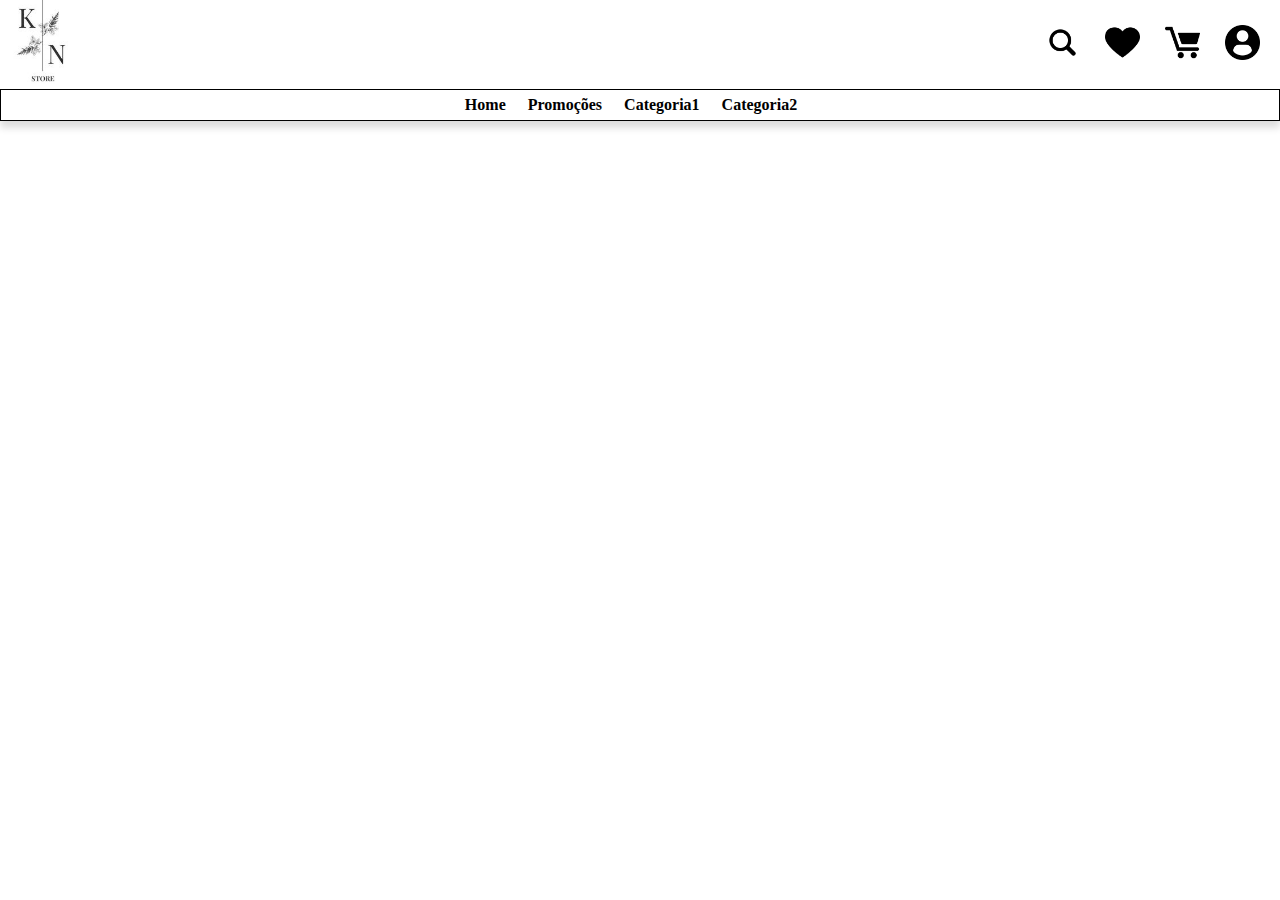
==== index.html @ a5c5adf1 "Update 1.0" ====
<!DOCTYPE html>
<html lang="pt-br">
<head>
    <meta charset="UTF-8">
    <meta http-equiv="X-UA-Compatible" content="IE=edge">
    <meta name="viewport" content="width=device-width, initial-scale=1.0">
    <link rel="stylesheet" href="styles/styles.css">
    <title>KN Store</title>
</head>
<body>
    <header>
        <img id="logo" src="images/icones/logo-knstore.jpg" alt="Logo da loja">
        <!-- <h1 style="text-align: center;">KN Store</h1>-->
        <a href="#">
            <img id="search" src="images/icones/lupa.png" alt="Área de pesquisa">
        </a>
        <a href="#">
            <img id="hearth" src="images/icones/coracao.png" alt="Lista de Favoritos">
        </a>
        <a href="#">
            <img id="cart" src="images/icones/carrinhos-de-compras.png" alt="Carrinho de compras">
        </a>
        <a href="#">
            <img id="prof" src="images/icones/usuario-de-perfil.png" alt="Perfil do Usuário">
        </a>
    </header>
    <nav>
        <a href="index.html" class="home">Home</a>
        <a href="#" class="prom">Promoções</a>
        <a href="#" class="cat1">Categoria1</a>
        <a href="#" class="cat2">Categoria2</a>
    </nav>
    <body>
        
    </body>
    <footer></footer>
</body>
</html>
---- styles/styles.css ----
@charset "UTF-8";

* {
    margin: 0;
    padding: 0;
}

/*h1 {
    margin: 20px 0;
}*/

img {
    margin: 20px 0;
}

img#logo {
    margin: 0;
    width: 85px;
    height: 85px;
    position: relative;
    top: 0;
}

img#search {
    width: 35px;
    height: 35px;
    position: absolute;
    top: 5px;
    right: 200px;
}

img#hearth {
    width: 35px;
    height: 35px;
    position: absolute;
    top: 5px;
    right: 140px;
}

img#cart {
    width: 35px;
    height: 35px;
    position: absolute;
    top: 5px;
    right: 80px;
}

img#prof {
    width: 35px;
    height: 35px;
    position: absolute;
    top: 5px;
    right: 20px;
}

nav {
    border: 1px solid black;
    text-align: center;
    padding: 6px 0px;
    box-shadow: 0px 7px 7px rgba(0, 0, 0, 0.137);
}

nav > a {
    margin-right: 18px;
    color: black;
    text-decoration: none;
    font-weight: bold;
    border-radius: 5px;
    transition-duration: .5s;
}

nav > a:hover {
    background-color: rgb(199, 199, 199);
}
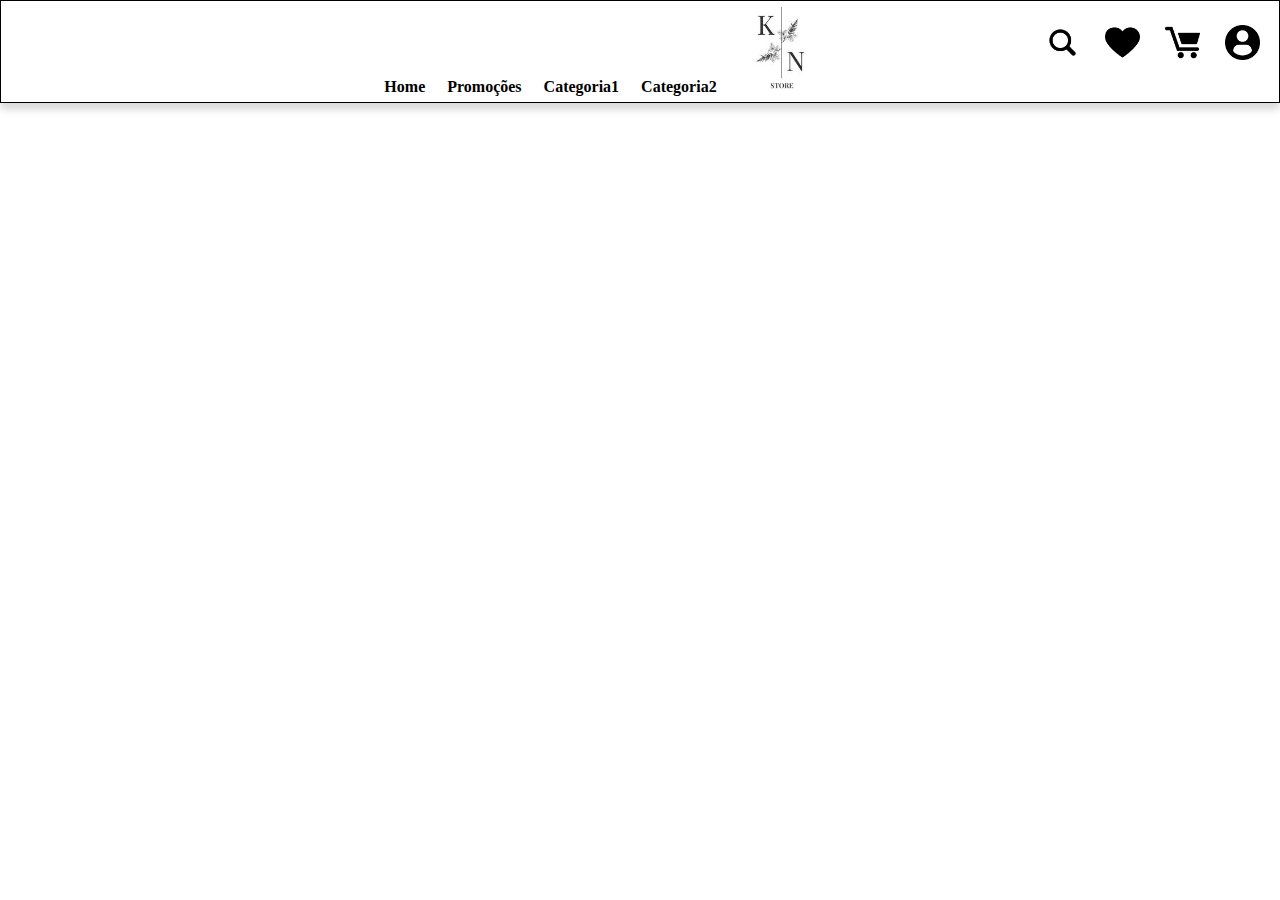
==== commit 5b2fa06d: "Update 1.2.1" ====
--- a/index.html
+++ b/index.html
@@ -4,12 +4,19 @@
     <meta charset="UTF-8">
     <meta http-equiv="X-UA-Compatible" content="IE=edge">
     <meta name="viewport" content="width=device-width, initial-scale=1.0">
+    <link rel="icon" href="./images/icones/logo-knstore.jpg"  type="imagem/png">
     <link rel="stylesheet" href="styles/styles.css">
     <title>KN Store</title>
 </head>
 <body>
     <header>
-        <img id="logo" src="images/icones/logo-knstore.jpg" alt="Logo da loja">
+        <nav>
+            <a href="index.html" class="home">Home</a>
+            <a href="#" class="prom">Promoções</a>
+            <a href="#" class="cat1">Categoria1</a>
+            <a href="#" class="cat2">Categoria2</a>
+
+            <img id="logo" src="images/icones/logo-knstore.jpg" alt="Logo da loja">
         <!-- <h1 style="text-align: center;">KN Store</h1>-->
         <a href="#">
             <img id="search" src="images/icones/lupa.png" alt="Área de pesquisa">
@@ -20,16 +27,15 @@
         <a href="#">
             <img id="cart" src="images/icones/carrinhos-de-compras.png" alt="Carrinho de compras">
         </a>
-        <a href="#">
+        <a href="./janelas/login.html">
             <img id="prof" src="images/icones/usuario-de-perfil.png" alt="Perfil do Usuário">
         </a>
+
+        </nav>
+
+        
     </header>
-    <nav>
-        <a href="index.html" class="home">Home</a>
-        <a href="#" class="prom">Promoções</a>
-        <a href="#" class="cat1">Categoria1</a>
-        <a href="#" class="cat2">Categoria2</a>
-    </nav>
+ 
     <body>
         
     </body>
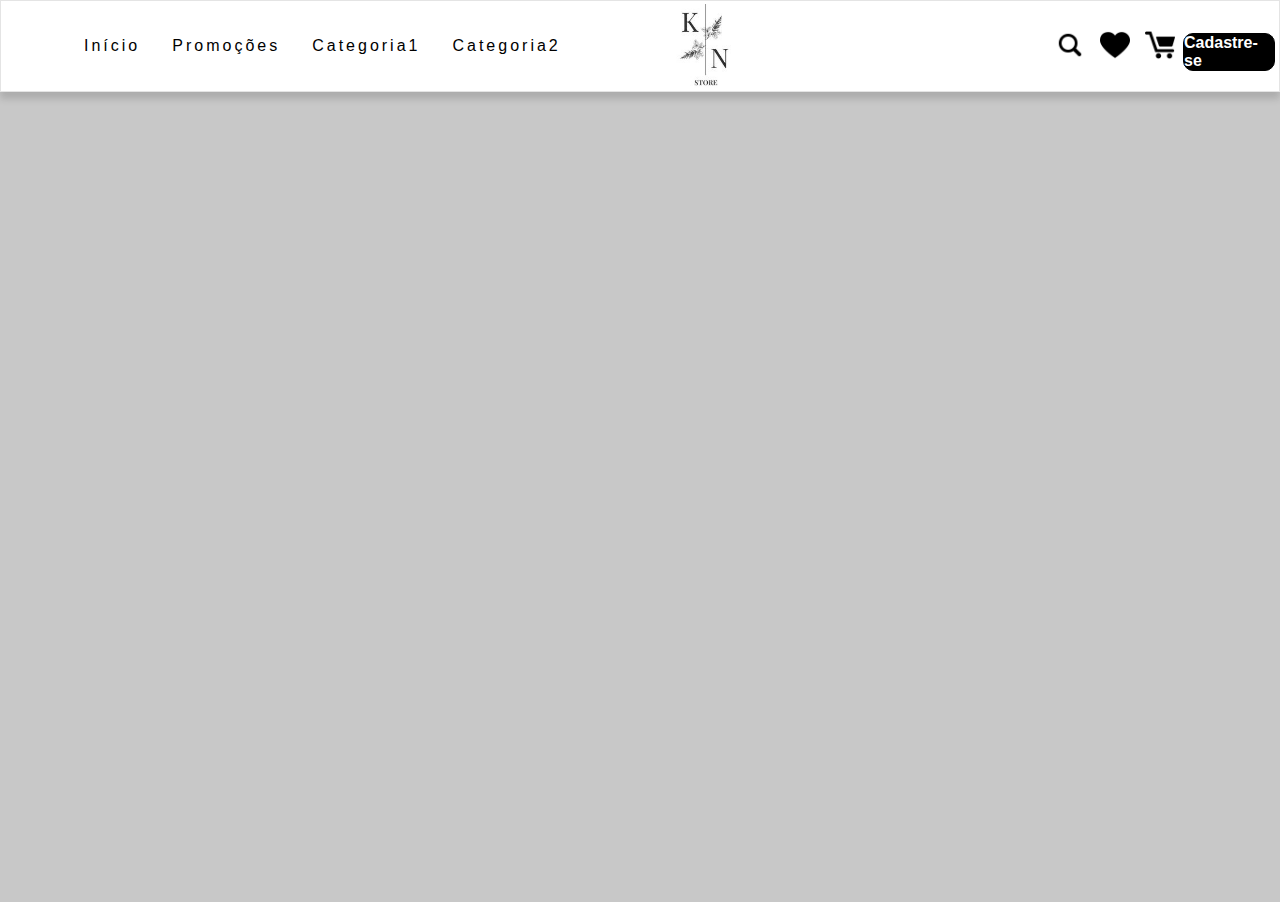
==== commit 92f79dea: "Update 1.3.1" ====
--- a/index.html
+++ b/index.html
@@ -11,34 +11,41 @@
 <body>
     <header>
         <nav>
-            <a href="index.html" class="home">Home</a>
-            <a href="#" class="prom">Promoções</a>
-            <a href="#" class="cat1">Categoria1</a>
-            <a href="#" class="cat2">Categoria2</a>
+        <!-- <a class="logo" href="#">KN Store</a> -->
+            <div class="mobile-menu">
+                <div class="line1"></div>
+                <div class="line2"></div>
+                <div class="line3"></div>
+            </div>
+            <ul class="nav-list">
+                <li><a href="#">Início</a></li>
+                <li><a href="#">Promoções</a></li>
+                <li><a href="#">Categoria1</a></li>
+                <li><a href="#">Categoria2</a></li>
+            </ul>
 
             <img id="logo" src="images/icones/logo-knstore.jpg" alt="Logo da loja">
-        <!-- <h1 style="text-align: center;">KN Store</h1>-->
-        <a href="#">
-            <img id="search" src="images/icones/lupa.png" alt="Área de pesquisa">
-        </a>
-        <a href="#">
-            <img id="hearth" src="images/icones/coracao.png" alt="Lista de Favoritos">
-        </a>
-        <a href="#">
-            <img id="cart" src="images/icones/carrinhos-de-compras.png" alt="Carrinho de compras">
-        </a>
-        <a href="./janelas/login.html">
-            <img id="prof" src="images/icones/usuario-de-perfil.png" alt="Perfil do Usuário">
+            <a href="#">
+                <img id="search" src="images/icones/lupa.png" alt="Área de pesquisa">
+            </a>
+            <a href="#">
+                <img id="hearth" src="images/icones/coracao.png" alt="Lista de Favoritos">
+            </a>
+            <a href="#">
+                <img id="cart" src="images/icones/carrinhos-de-compras.png" alt="Carrinho de compras">
+            </a>
+            <a href="janelas/cadastro.html">
+            <p>Cadastre-se</p>
         </a>
 
         </nav>
 
         
     </header>
- 
-    <body>
-        
-    </body>
+
+    <main></main>
     <footer></footer>
+
+    <script src="scripts/mobile-navbar.js"></script>
 </body>
 </html>--- a/styles/styles.css
+++ b/styles/styles.css
@@ -5,9 +5,9 @@
     padding: 0;
 }
 
-/*h1 {
-    margin: 20px 0;
-}*/
+body {
+    background-color: rgb(200, 200, 200);
+}
 
 img {
     margin: 20px 0;
@@ -18,46 +18,32 @@
     width: 85px;
     height: 85px;
     position: relative;
-    top: 0;
+    align-items: center;
+    top: 0px;
 }
 
 img#search {
-    width: 35px;
-    height: 35px;
+    width: 30px;
+    height: 30px;
     position: absolute;
-    top: 5px;
-    right: 200px;
+    top: 10px;
+    right: 195px;
 }
 
 img#hearth {
-    width: 35px;
-    height: 35px;
+    width: 30px;
+    height: 30px;
     position: absolute;
-    top: 5px;
-    right: 140px;
+    top: 10px;
+    right: 150px;
 }
 
 img#cart {
-    width: 35px;
-    height: 35px;
+    width: 30px;
+    height: 30px;
     position: absolute;
-    top: 5px;
-    right: 80px;
-}
-
-img#prof {
-    width: 35px;
-    height: 35px;
-    position: absolute;
-    top: 5px;
-    right: 20px;
-}
-
-nav {
-    border: 1px solid black;
-    text-align: center;
-    padding: 6px 0px;
-    box-shadow: 0px 7px 7px rgba(0, 0, 0, 0.137);
+    top: 10px;
+    right: 105px;
 }
 
 nav > a {
@@ -71,4 +57,120 @@
 
 nav > a:hover {
     background-color: rgb(199, 199, 199);
+}
+
+nav a p {
+    color: #fff;
+    background-color: black;
+    border: 1px solid black;
+    border-radius: 10px;
+    width: 90px;
+    position: absolute;
+    top: 33px;
+    right: 5px;
+}
+
+a {
+    color: black;
+    text-decoration: none;
+    transition: 0.3s;
+}
+
+a:hover {
+    opacity: 0.7;
+}
+
+nav {
+    border: 1px solid rgb(228, 228, 228);
+    box-shadow: 0px 7px 7px rgba(0, 0, 0, 0.137);
+    display: flex;
+    justify-content: space-around;
+    align-items: center;
+    font-family: -apple-system, BlinkMacSystemFont, 'Segoe UI', Roboto, Oxygen, Ubuntu, Cantarell, 'Open Sans', 'Helvetica Neue', sans-serif;
+    background: #fff;
+    height: 10vh;
+}
+
+main {
+    height: 90vh;
+}
+
+.nav-list {
+    list-style: none;
+    display: flex;
+}
+
+.nav-list li {
+    letter-spacing: 3px;
+    margin-left: 32px;
+}
+
+.mobile-menu {
+    cursor: pointer;
+    display: none;
+}
+
+.mobile-menu div {
+    width: 32px;
+    height: 2px;
+    background: black;
+    margin: 8px;
+    transition: 0.3s;
+}
+
+@media (max-width: 999px) {
+    body {
+        overflow-x: hidden;
+    }
+    
+    .nav-list {
+        position: absolute;
+        top: 10vh;
+        right: 0;
+        width: 50vw;
+        height: 90vh;
+        background-color: #fff;
+        box-shadow: 0px 7px 7px rgba(0, 0, 0, 0.137);
+        flex-direction: column;
+        align-items: center;
+        justify-content: space-around;
+        transform: translateX(-200%);
+        transition: transform 0.3s ease-in;
+    }
+
+    .nav-list li {
+        margin-left: 0;
+        opacity: 1;
+    }
+
+    .mobile-menu {
+        display: block;
+    }
+}
+
+.nav-list.active {
+    transform: translateX(-100%);
+}
+
+@keyframes navLinkFade {
+    from {
+        opacity: 0;
+        transform: translateX(50px);
+    }
+    to {
+        opacity: 1;
+        transform: translateX(0);
+    }
+}
+
+.mobile-menu.active .line1 {
+    transform: rotate(-45deg) translate(-8px, 8px);
+} 
+
+.mobile-menu.active .line2 {
+    opacity: 0;
+}
+
+.mobile-menu.active .line3 {
+    transform: rotate(45deg) translate(-5px, -7px);
 }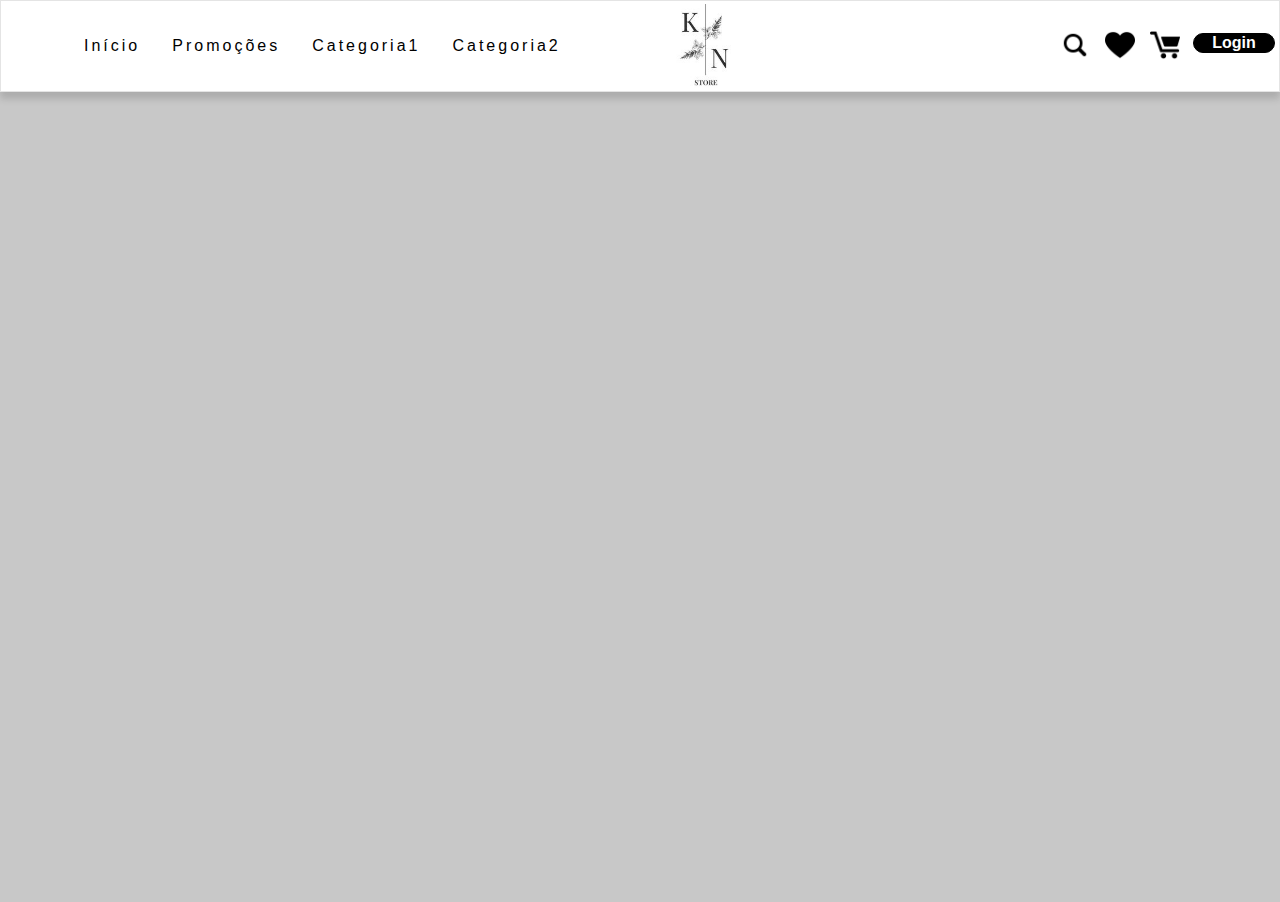
==== commit 842eba5d: "Update 1.3.2" ====
--- a/index.html
+++ b/index.html
@@ -34,8 +34,8 @@
             <a href="#">
                 <img id="cart" src="images/icones/carrinhos-de-compras.png" alt="Carrinho de compras">
             </a>
-            <a href="janelas/cadastro.html">
-            <p>Cadastre-se</p>
+            <a href="janelas/login.html">
+            <p>Login</p>
         </a>
 
         </nav>
--- a/styles/styles.css
+++ b/styles/styles.css
@@ -27,7 +27,7 @@
     height: 30px;
     position: absolute;
     top: 10px;
-    right: 195px;
+    right: 190px;
 }
 
 img#hearth {
@@ -35,7 +35,7 @@
     height: 30px;
     position: absolute;
     top: 10px;
-    right: 150px;
+    right: 145px;
 }
 
 img#cart {
@@ -43,7 +43,7 @@
     height: 30px;
     position: absolute;
     top: 10px;
-    right: 105px;
+    right: 100px;
 }
 
 nav > a {
@@ -61,10 +61,11 @@
 
 nav a p {
     color: #fff;
+    text-align: center;
     background-color: black;
     border: 1px solid black;
     border-radius: 10px;
-    width: 90px;
+    width: 80px;
     position: absolute;
     top: 33px;
     right: 5px;
